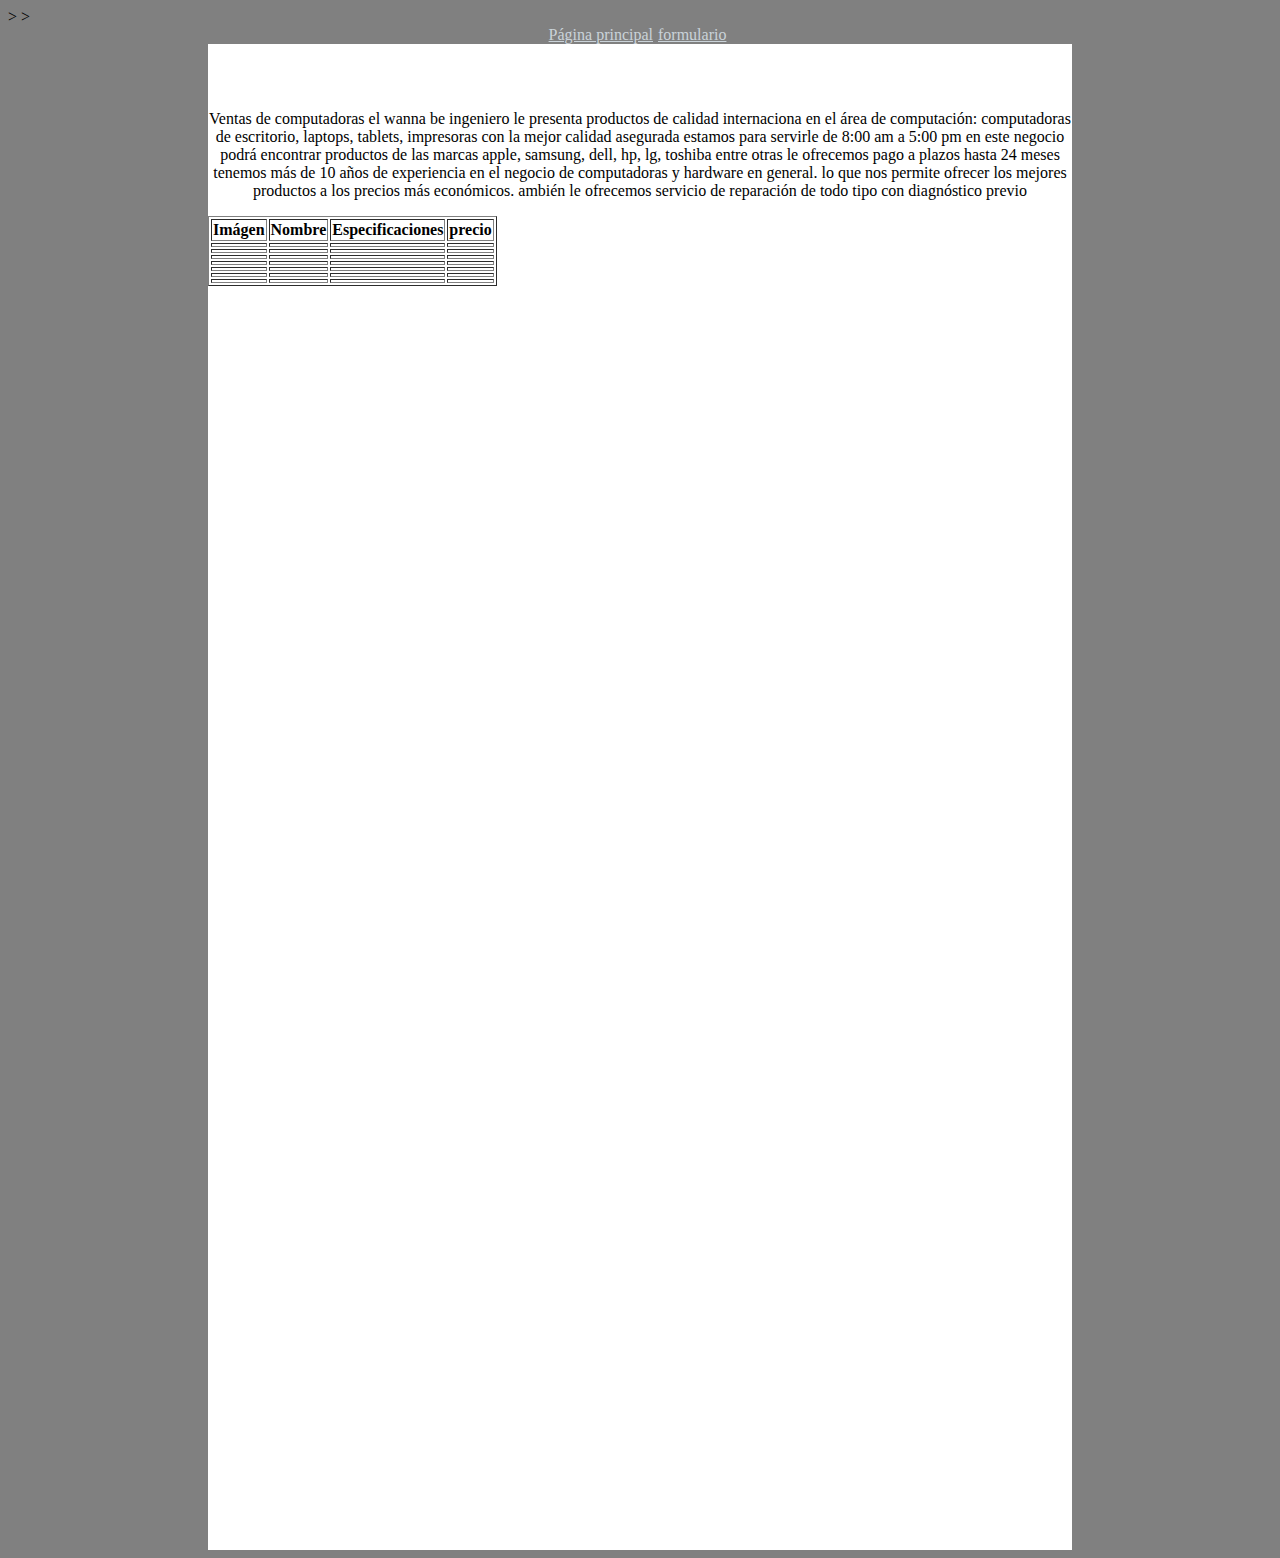
==== ifoProducto.html @ 79f31491 "se crearon las 3 páginas html, carpeta de imágenes y carpeta de estilos y se agregaron algunos estil" ====
<!DOCTYPE HTML><html>

<head>
	<meta charset="utf-8">
	<meta name="description" value="página acerca de un negocio de ventas de computadoras">
	<meta name="keywords" value="computadoras, pantalla, procesador, oferta">
	<title>Info del Negocio</title>>
	<link rel="stylesheet" type="text/css" href="css/misestilos.css">>
	
</head>
<body link="#cad3d9" vlink="#a1adb5" class="body">
	<nav class="lista">
		<ul><li><a href="index.html">Página principal</a></li><li><a href="formularioProducto.html">formulario</a></li></ul>
	</nav>
<div  class="parrafoinfo">
<p>
Ventas de computadoras el wanna be ingeniero le presenta productos de calidad internaciona
 en el área de computación: computadoras de escritorio, laptops, tablets, impresoras
con la mejor calidad asegurada estamos para servirle de 8:00  am  a 5:00 pm en este negocio podrá encontrar productos de 
las marcas apple, samsung, dell, hp, lg, toshiba entre otras le ofrecemos pago a plazos
 hasta 24 meses tenemos más de 10 años de experiencia en el negocio de computadoras
 y hardware en general. lo que nos permite ofrecer los mejores productos a los precios
más económicos. ambién le ofrecemos servicio de reparación de todo tipo con diagnóstico previo	
</p>

<table border="1">
	<thead >
		<tr>
			<th>Imágen</th>
			<th>Nombre</th>
			<th>Especificaciones</th>
			<th>precio</th>
		</tr>
	</thead>
	<tr>
			<td></td>
			<td></td>
			<td></td>
			<td></td>
		</tr>
		<tr>
			<td></td>
			<td></td>
			<td></td>
			<td></td>
		</tr>
		<tr>
			<td></td>
			<td></td>
			<td></td>
			<td></td>
		</tr>
		<tr>
			<td></td>
			<td></td>
			<td></td>
			<td></td>
		</tr>
		<tr>
			<td></td>
			<td></td>
			<td></td>
			<td></td>
		</tr>
		<tr>
			<td></td>
			<td></td>
			<td></td>
			<td></td>
		</tr>
		<tr>
			<td></td>
			<td></td>
			<td></td>
			<td></td>
		</tr>
</table>

</div>

</body></html>
---- css/misestilos.css ----
.lista ul
{
   
   padding-right: 0px;
   padding-left: 0px;
   padding-bottom: 0px;
   padding-top: 0px;
   margin: auto;
}

.lista li
{
   list-style-type: none;
   display: inline;
   padding-right: 5px;
}
.center{
  display: block;
  margin-left: auto;
  margin-right: auto;
  width: 50%;

}
.lista, .parrafoindex{

	text-align: center;
}
.parrafoinfo{
	padding-top: 50px;
	background-color: white;
	text-align: center;
	margin-left: 200px;
	margin-right: 200px;
	padding-bottom: 100%;
}
.body{
	background-color: grey;
}
.divTabla{
      padding-right: 0px;
   padding-left: 0px;
   padding-bottom: 0px;
   padding-top: 0px;
	margin: auto;
}
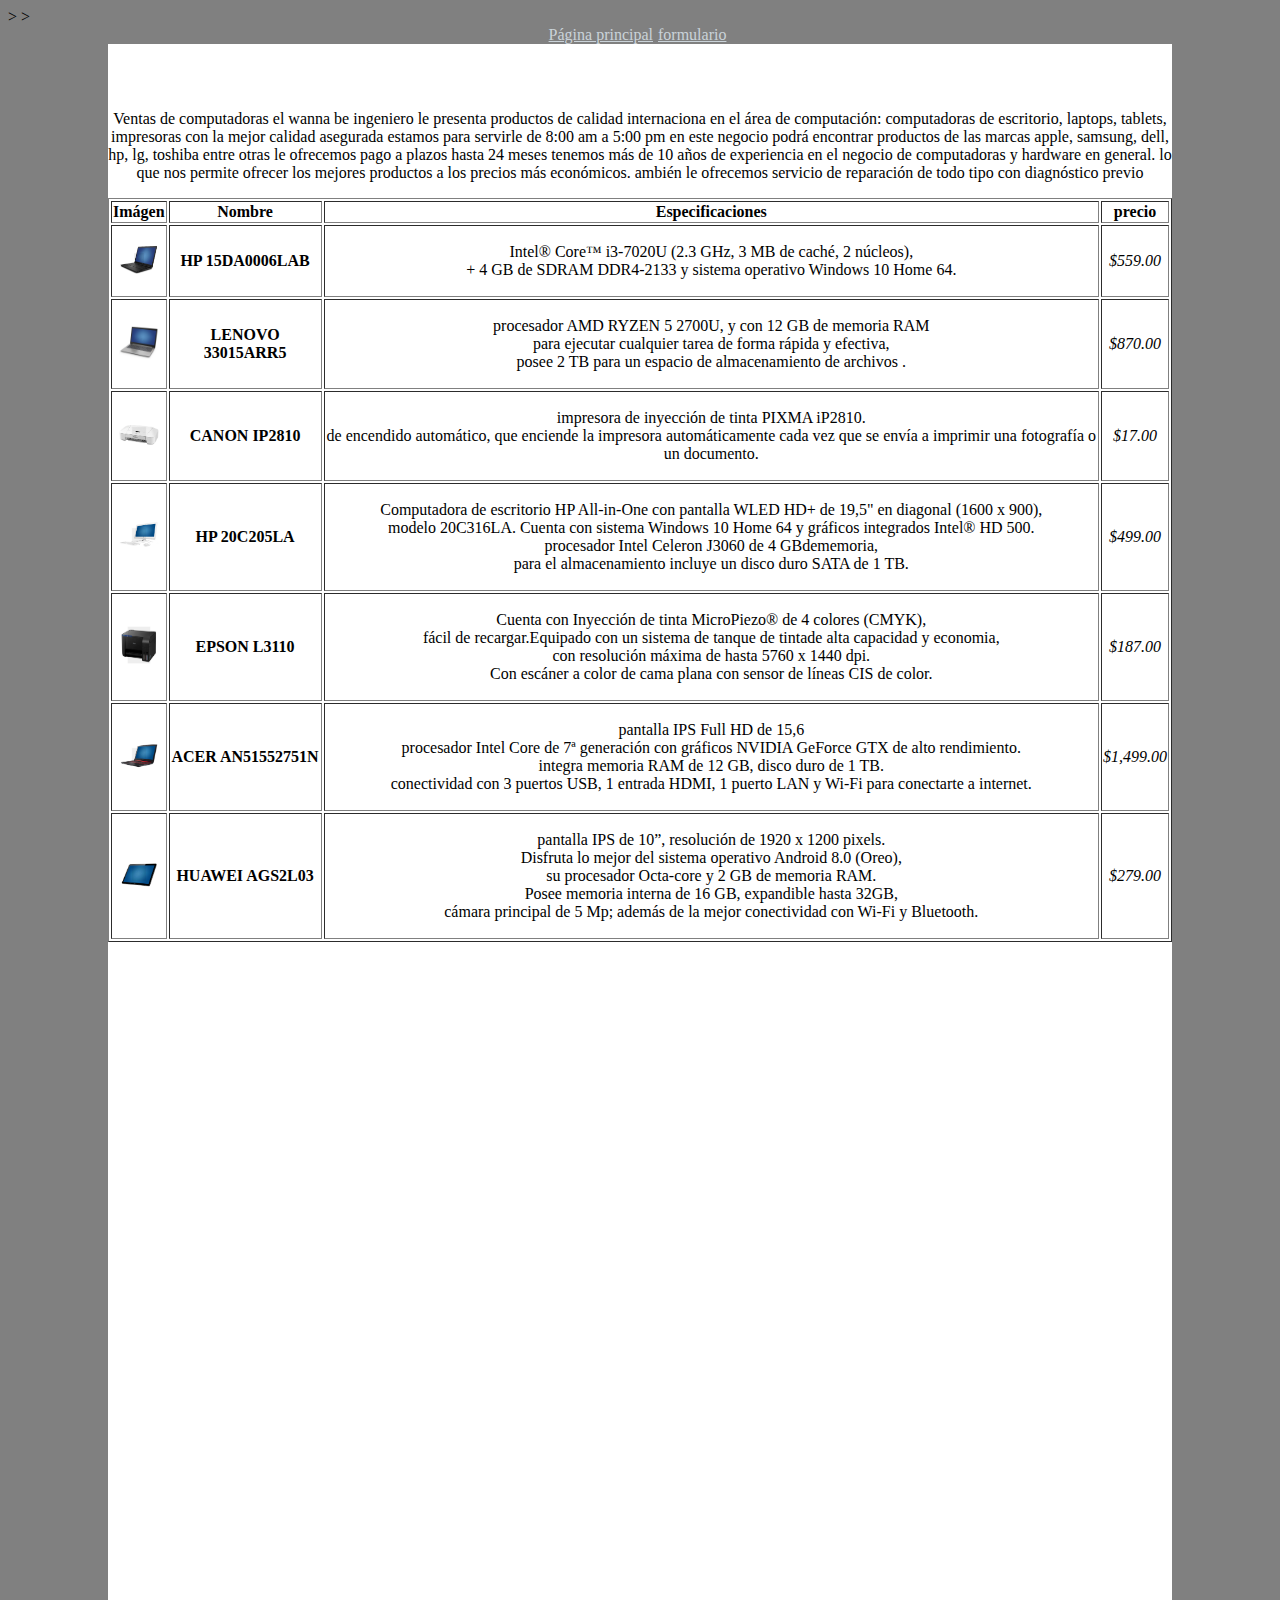
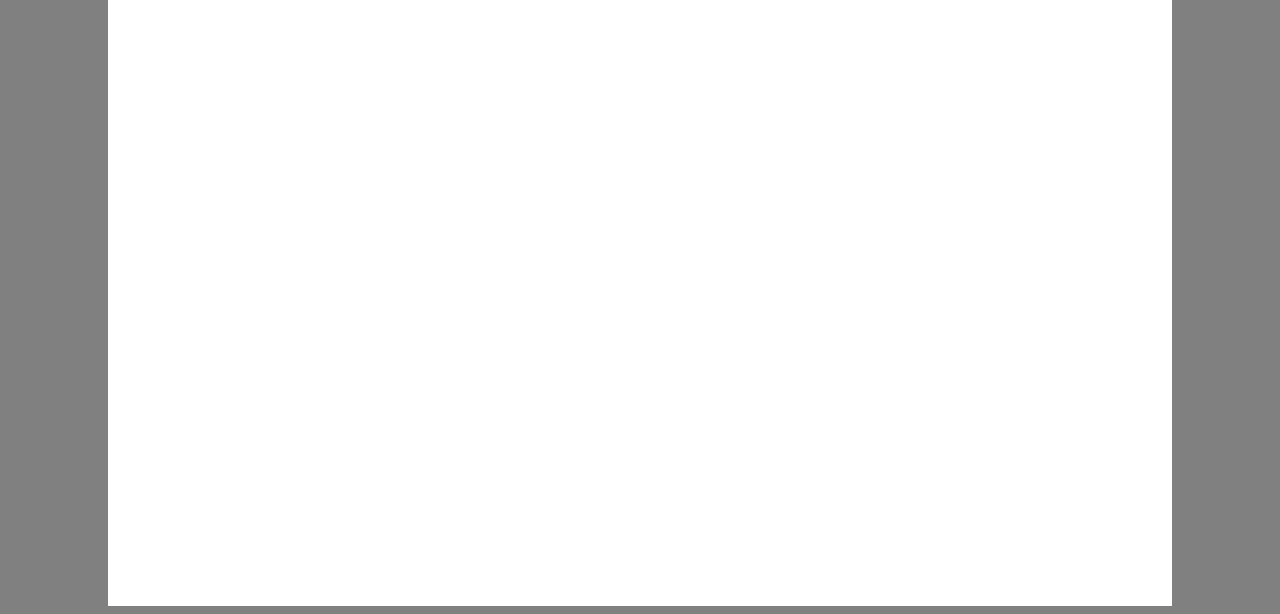
==== commit 01904a66: "finalizado hoy si" ====
--- a/ifoProducto.html
+++ b/ifoProducto.html
@@ -33,46 +33,51 @@
 		</tr>
 	</thead>
 	<tr>
-			<td></td>
-			<td></td>
-			<td></td>
-			<td></td>
+			<td><img height="40" width="40" src="imagenes/primeraCompu.jpg"></td>
+			<td><strong> HP 15DA0006LAB</strong></td>
+			<td><p>  Intel® Core™ i3-7020U (2.3 GHz, 3 MB de caché, 2 núcleos), <br>  + 4 GB de SDRAM DDR4-2133 y sistema operativo Windows 10 Home 64.</p></td>
+			<td><i> $559.00</i></td>
 		</tr>
 		<tr>
-			<td></td>
-			<td></td>
-			<td></td>
-			<td></td>
+			<td><img height="40" width="40" src="imagenes/computadorados.gif"></td>
+			<td><strong>LENOVO 33015ARR5</strong></td>
+			<td><p>procesador AMD RYZEN 5 2700U,  y con 12 GB de memoria RAM <br>para ejecutar cualquier tarea de forma rápida y efectiva,<br> posee 2 TB para un espacio de almacenamiento de archivos .</p></td>
+			<td><I> $870.00</I></td>
+		</tr>
+	<tr>
+			<td><img height="40" width="40" src="imagenes/impresora.jpg"></td>
+			<td><strong>CANON IP2810</strong></td>
+			<td><p> impresora de inyección de tinta PIXMA iP2810.<br>  de encendido automático, que enciende la impresora automáticamente cada vez que se envía a imprimir una fotografía o un documento. </p></td>
+			<td><I>$17.00</I></td>
 		</tr>
 		<tr>
-			<td></td>
-			<td></td>
-			<td></td>
-			<td></td>
+			<td><img height="40" width="40" src="imagenes/terceraCompu.jpg"></td>
+			<td><strong>HP 20C205LA</strong></td>
+			<td><p> Computadora de escritorio HP All-in-One con pantalla WLED HD+ de 19,5" en diagonal (1600 x 900),<br> modelo 20C316LA. Cuenta con sistema Windows 10 Home 64 y gráficos integrados Intel® HD 500.<br> 
+
+ procesador Intel Celeron J3060 de 4 GBdememoria,<br>
+ para el almacenamiento incluye un disco duro SATA de 1 TB.</p></td>
+			<td><I>$499.00</I></td>
 		</tr>
 		<tr>
-			<td></td>
-			<td></td>
-			<td></td>
-			<td></td>
+			<td><img height="40" width="40" src="imagenes/impresorados.jpg"></td>
+			<td><strong>EPSON L3110 </strong></td>
+			<td><p> Cuenta con Inyección de tinta MicroPiezo® de 4 colores (CMYK),<br> fácil de recargar.Equipado con un sistema de tanque de tintade alta capacidad y economia,<br> con resolución máxima de hasta 5760 x 1440 dpi.<br> 
+			Con escáner a color de cama plana con sensor de líneas CIS de color.</p></td>
+			<td><I>$187.00</I></td>
 		</tr>
 		<tr>
-			<td></td>
-			<td></td>
-			<td></td>
-			<td></td>
+			<td><img height="40" width="40" src="imagenes/cuartaCompu.jpg"></td>
+			<td><strong>ACER AN51552751N </strong></td>
+			<td><p>pantalla IPS Full HD de 15,6 <br>procesador Intel Core de 7ª generación con gráficos NVIDIA GeForce GTX de alto rendimiento.<br>  integra memoria RAM de 12 GB, disco duro de 1 TB.<br>conectividad con 3 puertos USB, 1 entrada HDMI, 1 puerto LAN y Wi-Fi para conectarte a internet.</p></td>
+			<td><I>$1,499.00</I></td>
 		</tr>
 		<tr>
-			<td></td>
-			<td></td>
-			<td></td>
-			<td></td>
-		</tr>
-		<tr>
-			<td></td>
-			<td></td>
-			<td></td>
-			<td></td>
+			<td><img height="40" width="40" src="imagenes/tablet.jpg"></td>
+			<td><strong>HUAWEI AGS2L03</strong></td>
+			<td><p> pantalla IPS de 10”, resolución de  1920 x 1200 pixels.<br> Disfruta lo mejor del sistema operativo Android 8.0 (Oreo),<br> su procesador Octa-core y 2 GB de memoria RAM.<br>
+Posee memoria interna de 16 GB, expandible hasta 32GB,<br> cámara principal de 5 Mp; además de la mejor conectividad con Wi-Fi y Bluetooth. </p></td>
+			<td><I>$279.00</I></td>
 		</tr>
 </table>
 
--- a/css/misestilos.css
+++ b/css/misestilos.css
@@ -29,8 +29,8 @@
 	padding-top: 50px;
 	background-color: white;
 	text-align: center;
-	margin-left: 200px;
-	margin-right: 200px;
+	margin-left: 100px;
+	margin-right:100px;
 	padding-bottom: 100%;
 }
 .body{
